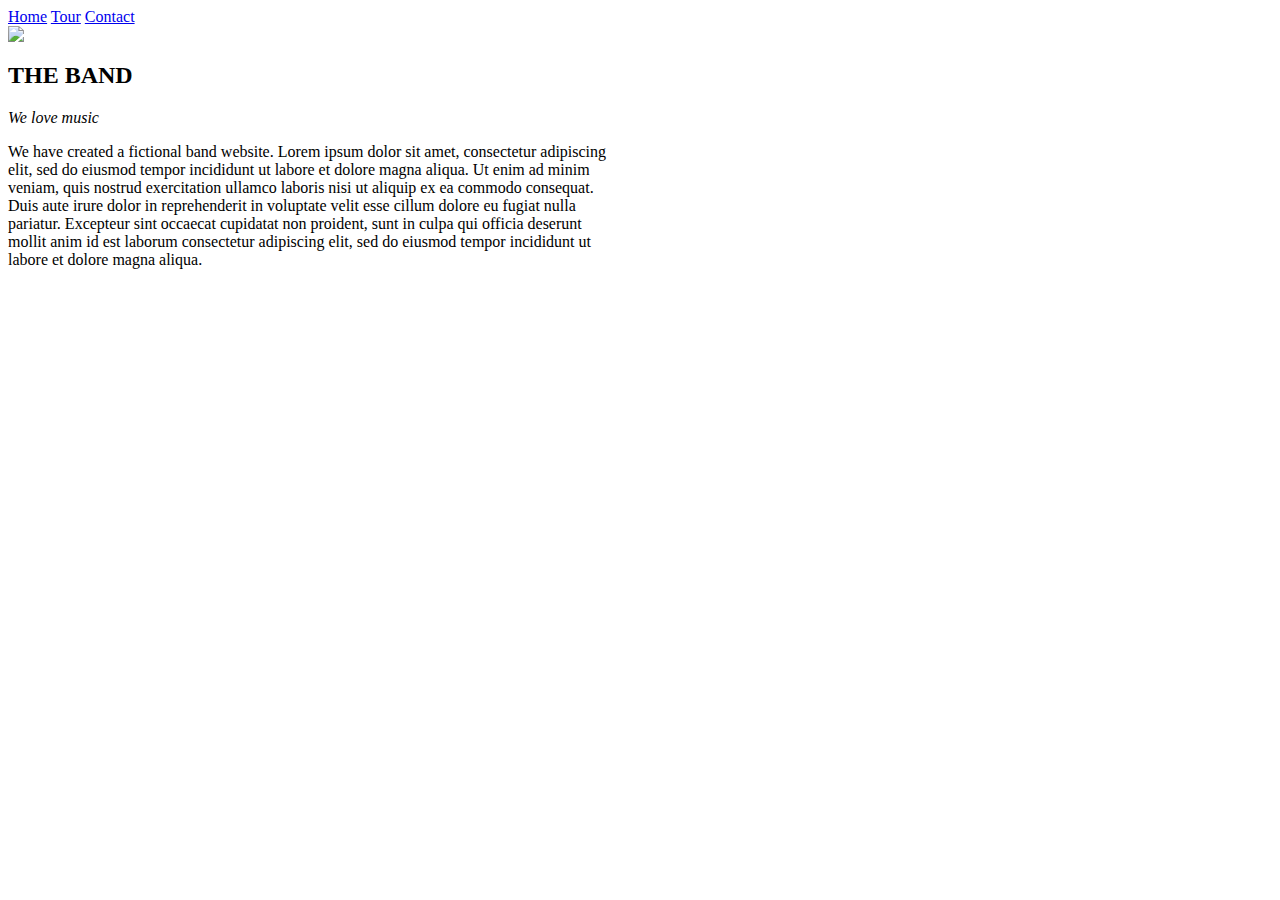
==== index.html @ 61e86574 "added the files" ====
<!DOCTYPE html>
<html>

<head>
    <meta charset="UTF-8">
    <meta name="viewport" content="width=device-width, initial-scale=1">
    <link rel="stylesheet" href="/w3css/3/w3.css">
</head>


<body>

    <!-- Navigation -->
    <nav class="w3-bar w3-black">
        <a href="#home" class="w3-button w3-bar-item">Home</a>
        <a href="#tour" class="w3-button w3-bar-item">Tour</a>
        <a href="contacts.html" class="w3-button w3-bar-item">Contact</a>
    </nav>

    <!-- Slide Show -->
    <section>
        <img class="mySlides" src="https://nairobinews.nation.co.ke/wp-content/uploads/2019/09/Sauti-Sol.jpg"
            style="width:100%">
        <img class="mySlides"
            src="https://i2.wp.com/www.soundsofafrica.org/wp-content/uploads/2020/07/sauti-sol-2.jpg?fit=1200%2C1200&ssl=1"
            style="width:100%">
        <img class="mySlides" src="http://ocdn.eu/images/pulscms/NTE7MDA_/30b2539286250f255f865326b5d72f7e.png"
            style="width:100%">
    </section>

    <!-- Band Description -->
    <section class="w3-container w3-center w3-content" style="max-width:600px">
        <h2 class="w3-wide">THE BAND</h2>
        <p class="w3-opacity"><i>We love music</i></p>
        <p class="w3-justify">We have created a fictional band website. Lorem ipsum dolor sit amet, consectetur
            adipiscing elit,
            sed do eiusmod tempor incididunt ut labore et dolore magna aliqua. Ut enim ad minim veniam, quis nostrud
            exercitation
            ullamco laboris nisi ut aliquip ex ea commodo consequat. Duis aute irure dolor in reprehenderit in voluptate
            velit esse
            cillum dolore eu fugiat nulla pariatur. Excepteur sint occaecat cupidatat non proident, sunt in culpa qui
            officia
            deserunt mollit anim id est laborum consectetur adipiscing elit, sed do eiusmod tempor incididunt ut labore
            et dolore
            magna aliqua.</p>
    </section>

    <script src="/script.js"></script>

</body>

</html>
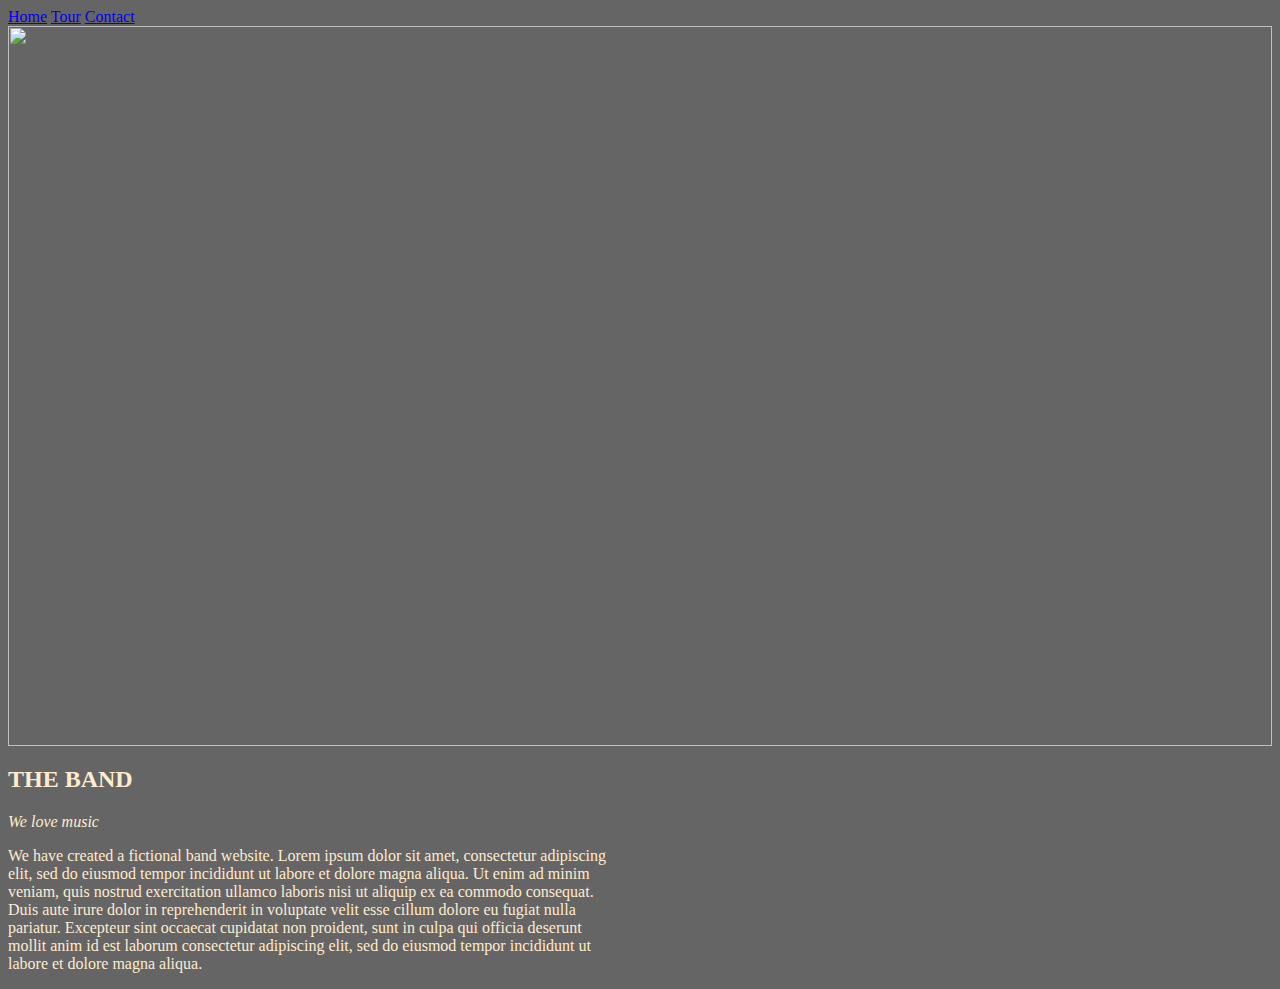
==== commit 7d6bb16d: "added to the readme" ====
--- a/index.html
+++ b/index.html
@@ -5,6 +5,8 @@
     <meta charset="UTF-8">
     <meta name="viewport" content="width=device-width, initial-scale=1">
     <link rel="stylesheet" href="/w3css/3/w3.css">
+    <link rel="stylesheet" href="styles.css">
+
 </head>
 
 
--- a/styles.css
+++ b/styles.css
@@ -0,0 +1,27 @@
+body{
+    background-color: rgba(0, 0, 0, 0.603);
+    color: blanchedalmond;
+}
+.mySlides{
+    width: 100%;
+    height: 80vh;
+}
+#form{
+    background-color: cadetblue;
+    margin-left: 30%;
+    margin-right: 30%;
+    padding-left: 100px;
+    padding-top: 30px;
+    padding-bottom: 30px;
+}
+#submit{
+    border: 2px solid red;
+    padding: 10px 20px;
+    margin-left: 30px;
+    background-color: rgb(180, 104, 104);
+}
+input{
+    padding: 10px 50px;
+    border-radius: 20px;
+
+}